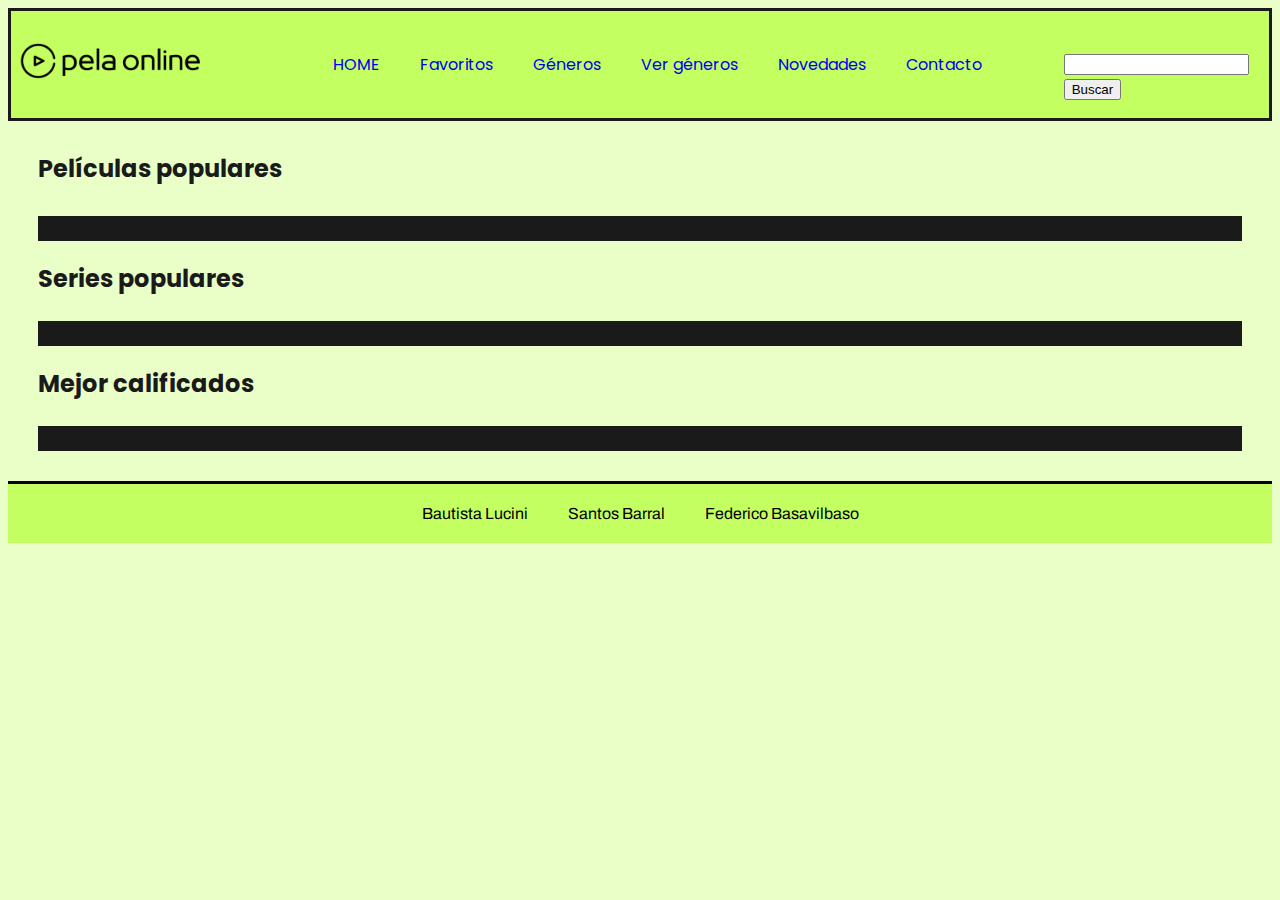
==== index.html @ 8b0bb023 "aplicando js" ====
<!DOCTYPE html>
<html lang="en">
<head>
    <meta charset="UTF-8">
    <meta name="viewport" content="width=device-width, initial-scale=1.0">
    <title>Document</title>
    <link rel="stylesheet" href="./css/styles.css">
    
    <link href="https://fonts.googleapis.com/css2?family=Poppins:wght@500&display=swap" rel="stylesheet">
    <link href="https://fonts.googleapis.com/css2?family=Archivo&display=swap" rel="stylesheet">
</head>
<body>
<header>
    <div class="logo"> <img src="./img/logo.png" alt="logo" height="100px" class="logoResp"> </div>
    
    <nav class="nav">
        <li class="liNav">
        <ul><a href="index.html">HOME</a></ul>
        <ul><a href="favoritos.html">Favoritos</a></ul>
        <ul><a href="generos.html">Géneros</a></ul>
        <ul><a href="ver-generos.html">Ver géneros</a></ul>
        <ul><a href="novedades.html">Novedades</a></ul>
        <ul><a href="contacto.html">Contacto</a></ul>
    </li>
    </nav>

    <form action="resultado-busqueda.html" class="form">
        <input type="search">
        <button>Buscar</button>
    </form>
</header>

<main>
    
<section>

    <h2 class="titulos">Películas populares</h3>
    <div class="section" id="pelPopulares">
    

    </div>

    <h2 class="titulos">Series populares</h2>
    <div class="section" id="serPopulares">

    </div>

    <h2 class="titulos">Mejor calificados</h2>
    <div class="section" id="mejorCalificado">

    </div>
</section>

</main>

<footer>
    <section class="nombresFooter">
        <div class="foot"><p class="p">Bautista Lucini </p></div>
        <div  class="foot"><p class="p">Santos Barral </p></div>
        <div  class="foot"><p class="p">Federico Basavilbaso </p></div>
    </section>

    <div id="logoTMBD"></div>

</footer>

<script src="./js/index.js"></script>
</body>
</html>
---- css/styles.css ----
body{
    background-color: #eaffc7;
    font-family: 'Poppins', sans-serif;
    }
    
header{
    display: flex;
    flex-direction: row;
    background-color: #c4ff61;
    border: #1a1a1a 3px solid;

    }
    
footer{
    background-color: #c4ff61;
    border-top: solid black 3px;
}

.nombresFooter{
    display: flex;
    flex-direction: row;
    flex-wrap: wrap;
    justify-content: center;
}

#logoTMDB{
    
}
     
main{
    margin: 30px;
}
    
.nav{
    display: flex;
    flex-direction: row;
    flex-wrap: wrap;
    justify-content: space-around;
    width: 80vw;
    margin-top: 25px;
}
    
.liNav{
    list-style: none;
    display: flex;
    flex-direction: row;
}

a{
    text-decoration: none;
}
    
.form{
    margin-top: 40px;
    
}
    
.section{
    display: flex;
    flex-wrap: wrap;
    flex-direction: row;
    justify-content: space-between; 
    background-color: #1a1a1a;
    padding: 20px 20px 5px 20px;
    color: white;
}
    
.caja{
    width: 200px;
    padding-bottom: 30px;
}
    
.imgB{
    height: 250px;
    width: 190px;
}
    
h3{
    border-bottom: 3px solid #c4ff61;
}

.titulo{
    border-bottom: 3px solid #c4ff61;
    max-width: 210px;
}
    
.titulos{
    margin-bottom: 25px;
    color: #1a1a1a;
}
#pelPopulares{
    margin: 30px 0px 15px 0px;
}
    
.foot{
    padding: 5px 20px 5px 20px;
}
    
p{
    font-family: 'Archivo', sans-serif;
}

.categ{
    background-color: #1a1a1a;
    padding: 10px 30px 0px 30px;
    color: white;
}

.pelCateg{
    margin: 10px 0px 15px 0px;
}

.lineaVerde{
    border-bottom: #c4ff61 solid 3px;
}

.marginGenero{
    margin-bottom: 40px;
}

.listaGeneros{
    background-color: #1a1a1a;
    padding: 15px 25px 15px 25px;
    margin: 25px;
    color: white;
    list-style: none;
    width: 40vw;
}

.aGeneros{
    text-decoration:none; 
    color:white;
}

.contacto{
    display: flex;
    flex-direction: row;
    justify-content: space-around;    
    }

.justify{
    display: flex;
    flex-direction: row;
    justify-content: space-around;
}

.nombres{
    width: 20vw;
}

.card{
    width: px;
}

@media (max-width: 500px){
    body{
        background-color: #1a1a1a;
        color: white;
    }

    main{
        border: #eaffc7 dotted 2px;
        padding: 10px;
    }

    .titulos{
        color: white;
    }

    header{
        flex-direction: column;
        max-height: 35vh;
    }

    .liNav{
        flex-wrap: wrap;
        justify-content: center;
        font-size: x-small;
  
    }

    .nav{
        margin-top: 0px;
        align-items: center;
    }

    .logo{
        align-self: center;
    }

    .logoResp{
        height: 85px;
    }

    .imgB{
        max-height: 200px;
        max-width: 150px;
    }

    .form{
        align-self: center;
        margin: 15px 0px 15px 0px;

    }

    p{
        display: none;
    }

    .contacto{
        flex-direction: column;
        width: 80vh;
    }

    .column{
        flex-direction: column;
    }

    .mapa{
        height: fit-content;
        width: fit-content;
        margin: 15px 10px 10px 10px;
    }

    .justify{
        flex-direction: column;
    }
}
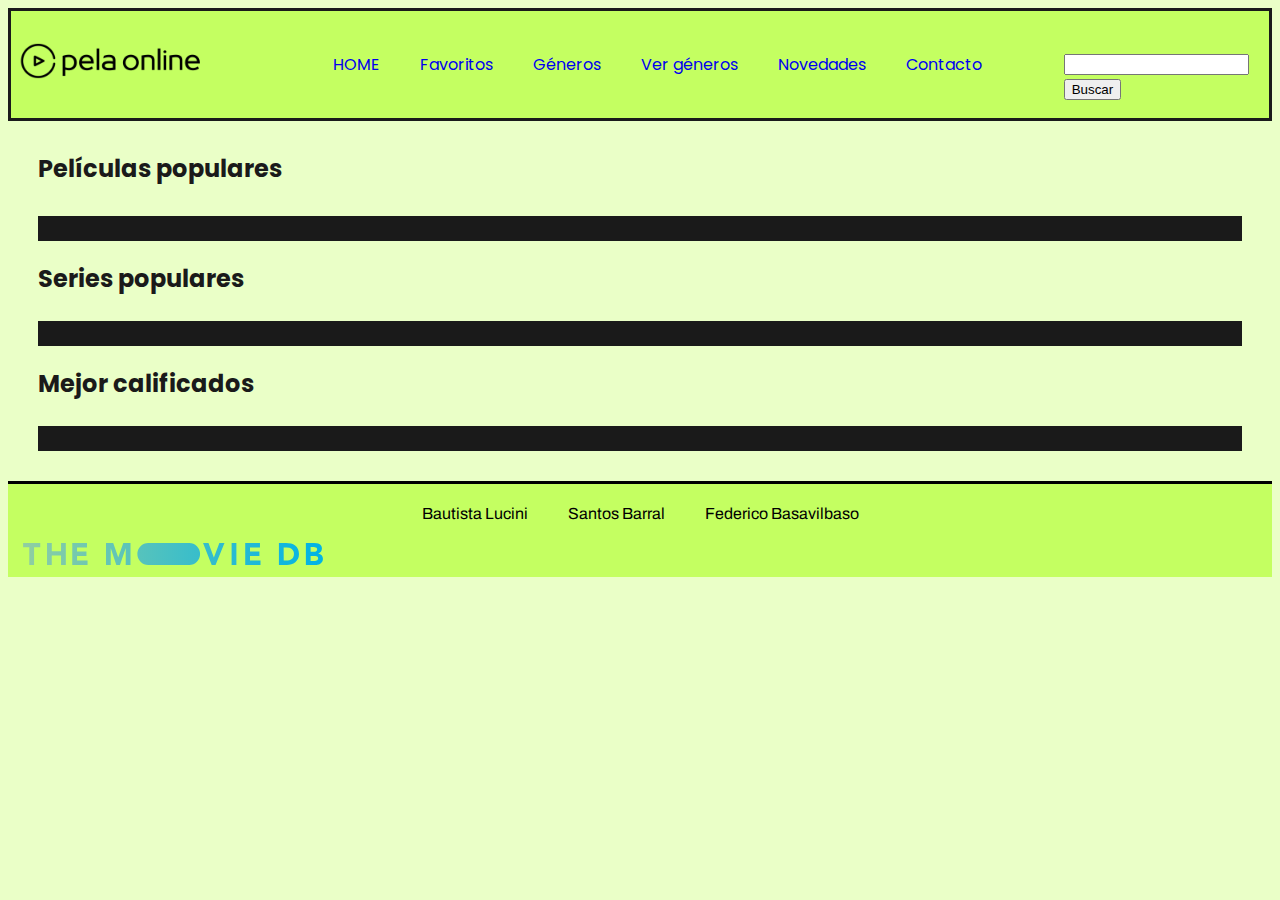
==== commit f92e4637: "footer index" ====
--- a/index.html
+++ b/index.html
@@ -60,7 +60,8 @@
         <div  class="foot"><p class="p">Federico Basavilbaso </p></div>
     </section>
 
-    <div id="logoTMBD"></div>
+    <img src="./img/blue_long.svg" alt="logo TMDB" class="logoTMDB">
+
 
 </footer>
 
--- a/css/styles.css
+++ b/css/styles.css
@@ -23,8 +23,9 @@
     justify-content: center;
 }
 
-#logoTMDB{
-    
+.logoTMDB{
+    width: 300px;
+    margin: 0px 0px 5px 15px;
 }
      
 main{
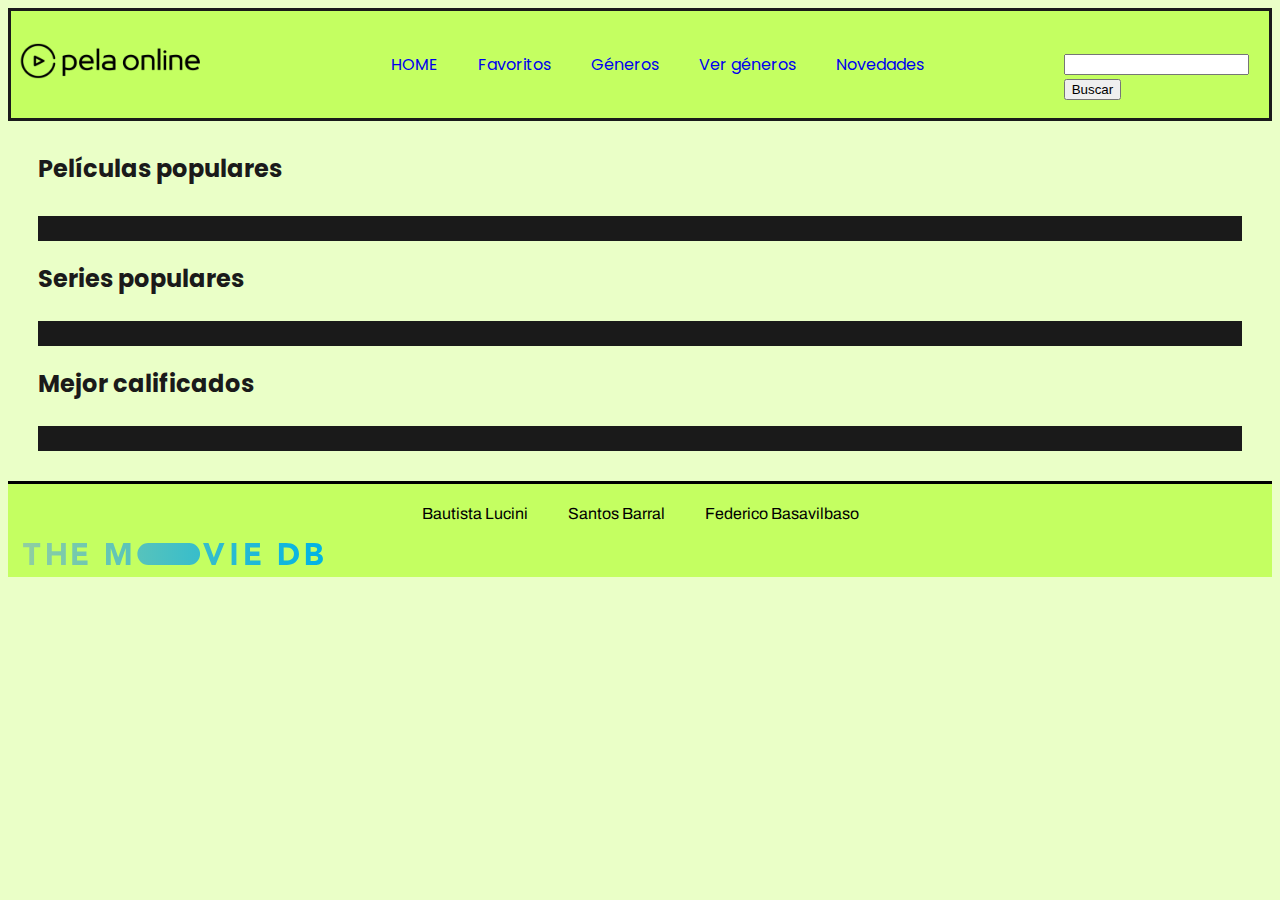
==== commit e333b99e: "corrigiendo estructura, creando archivos" ====
--- a/index.html
+++ b/index.html
@@ -20,7 +20,7 @@
         <ul><a href="generos.html">Géneros</a></ul>
         <ul><a href="ver-generos.html">Ver géneros</a></ul>
         <ul><a href="novedades.html">Novedades</a></ul>
-        <ul><a href="contacto.html">Contacto</a></ul>
+
     </li>
     </nav>
 
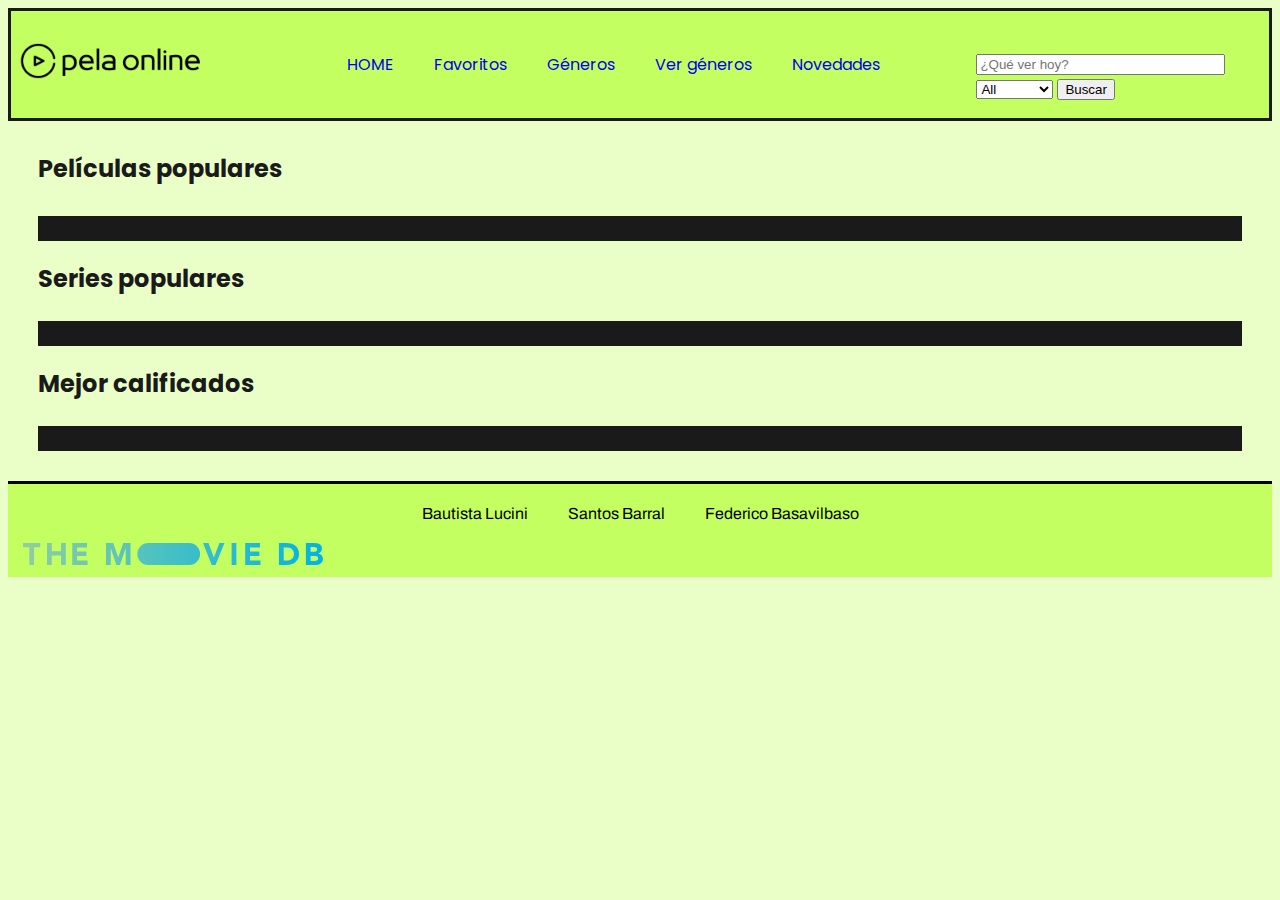
==== commit caac12e9: "buscador22" ====
--- a/index.html
+++ b/index.html
@@ -24,10 +24,17 @@
     </li>
     </nav>
 
-    <form action="resultado-busqueda.html" class="form">
-        <input type="search">
-        <button>Buscar</button>
+    <form action="resultado-busqueda.html" method="get" class="form">
+        <input type="text" name="buscador" value="" placeholder="¿Qué ver hoy?" size="28">
+        <select class = "criterio" name="criterio" >
+            <option value="all">All</option>
+            <option value="peliculas">Películas</option>
+            <option value="series">Series</option>
+          </select>
+        <button type="submit"> Buscar </button>
     </form>
+
+
 </header>
 
 <main>
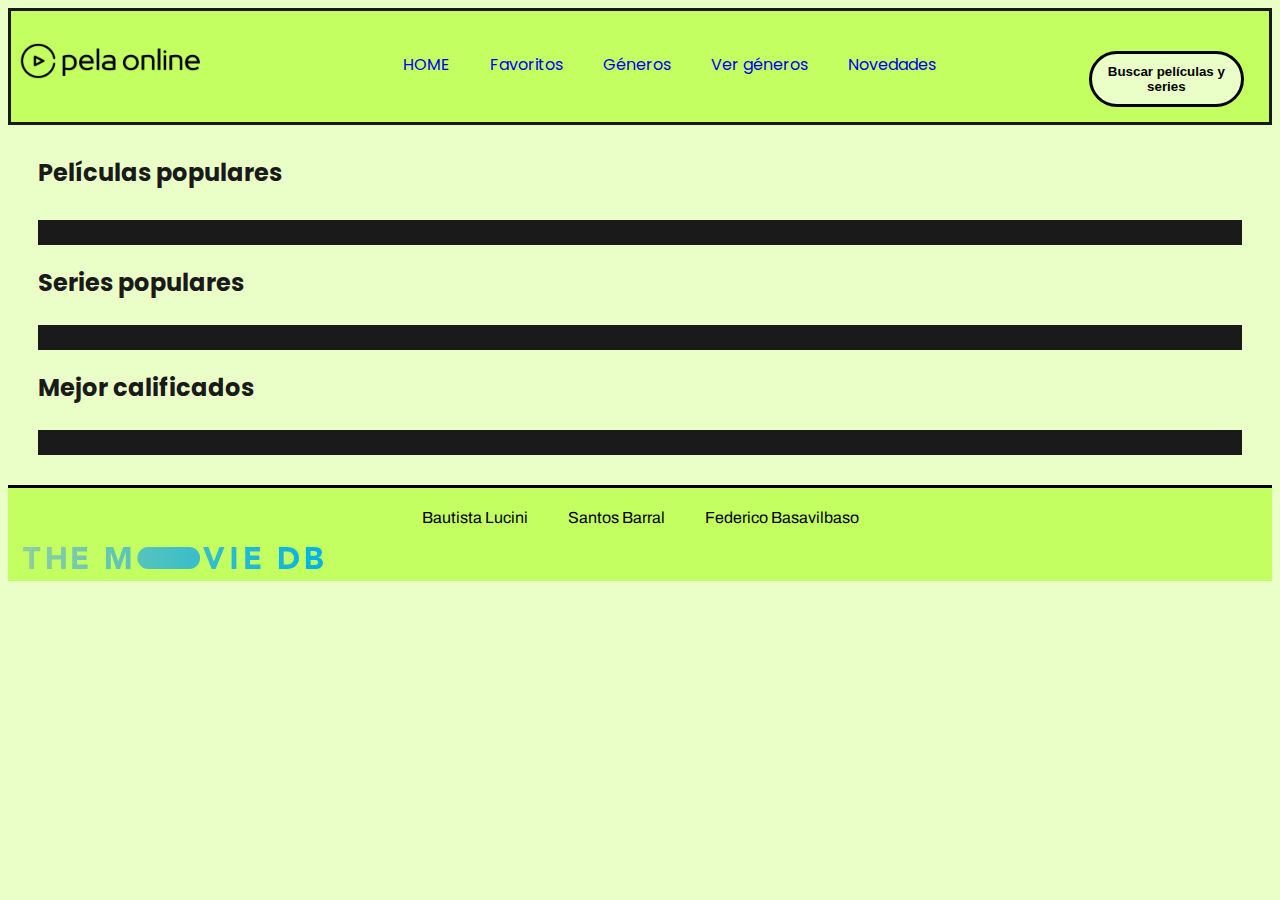
==== commit 130b1395: "bucador" ====
--- a/index.html
+++ b/index.html
@@ -24,14 +24,8 @@
     </li>
     </nav>
 
-    <form action="resultado-busqueda.html" method="get" class="form">
-        <input type="text" name="buscador" value="" placeholder="¿Qué ver hoy?" size="28">
-        <select class = "criterio" name="criterio" >
-            <option value="all">All</option>
-            <option value="peliculas">Películas</option>
-            <option value="series">Series</option>
-          </select>
-        <button type="submit"> Buscar </button>
+    <form action="resultado-busqueda.html" method="get" class="form busqueda">
+        <button type="submit" class="bot"> Buscar películas y series</button>
     </form>
 
 
--- a/css/styles.css
+++ b/css/styles.css
@@ -56,6 +56,18 @@
     
 }
     
+.bot{
+    margin: 0px 25px 15px 0px; 
+    background-color: #eaffc7; 
+    border: black solid; 
+    font-weight: bold;
+    padding: 10px;
+    /*https://javifont.medium.com/gu%C3%ADa-r%C3%A1pida-para-estilos-css-en-botones-4eaca81ad32a */
+    -webkit-border-radius: 28;
+    -moz-border-radius: 28;    
+    border-radius: 28px;
+}
+
 .section{
     display: flex;
     flex-wrap: wrap;
@@ -65,7 +77,7 @@
     padding: 20px 20px 5px 20px;
     color: white;
 }
-    
+
 .caja{
     width: 200px;
     padding-bottom: 30px;
@@ -84,6 +96,12 @@
     border-bottom: 3px solid #c4ff61;
     max-width: 210px;
 }
+
+.tituloDetalle{
+    border-bottom: 3px solid #c4ff61;
+    max-width: 60vw;
+}
+
     
 .titulos{
     margin-bottom: 25px;
@@ -153,6 +171,27 @@
     width: px;
 }
 
+#results {
+    display: flex;
+    flex-wrap: wrap;
+    gap: 20px;
+    justify-content: center;
+  }
+
+  #results div {
+    width: 300px;
+    border: 1px solid #ccc;
+    padding: 10px;
+    border-radius: 5px;
+    margin-bottom: 20px;
+  }
+
+  #results img {
+    width: 100%;
+    height: auto;
+    border-radius: 5px;
+  }
+
 @media (max-width: 500px){
     body{
         background-color: #1a1a1a;
@@ -204,7 +243,7 @@
 
     }
 
-    p{
+    .hide{
         display: none;
     }
 
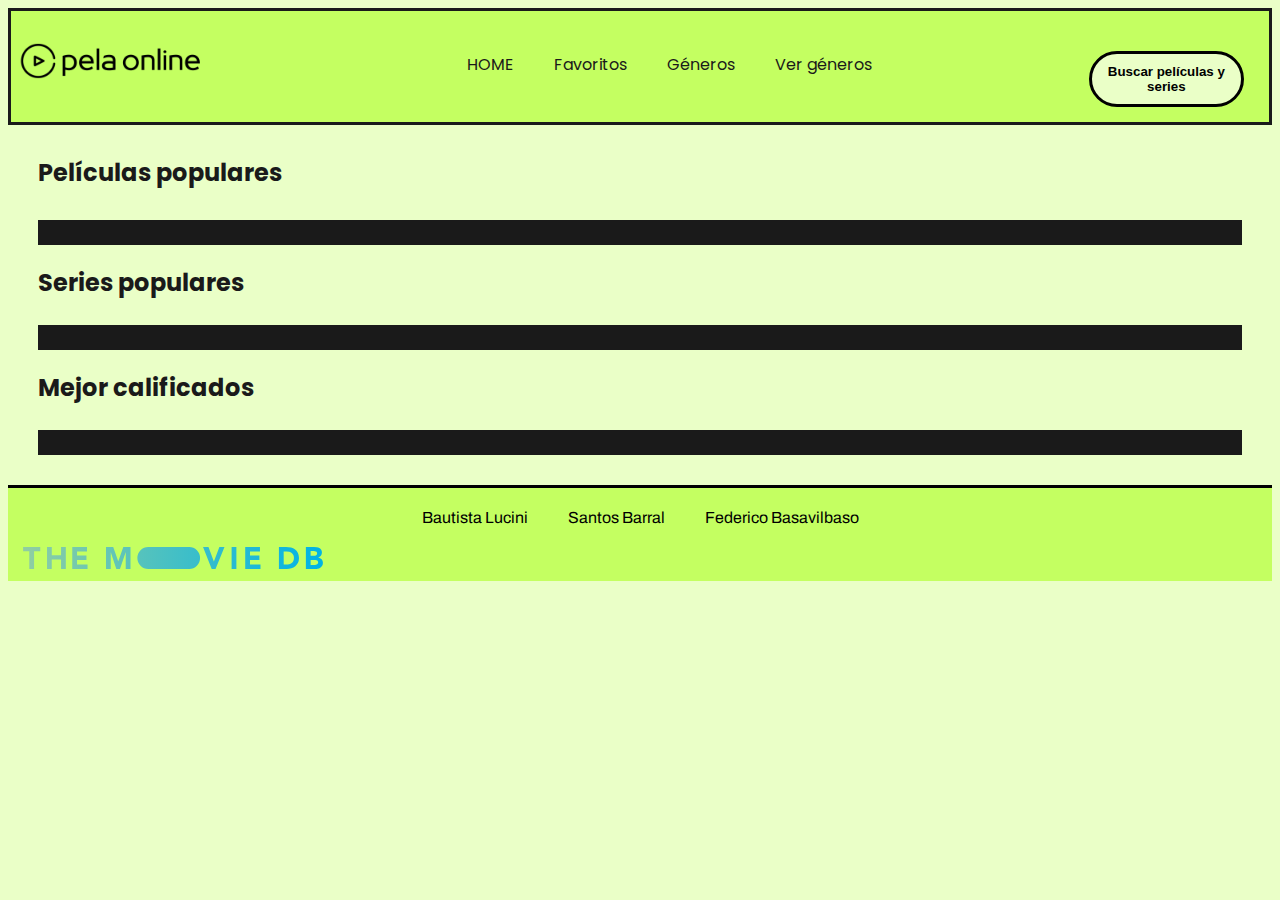
==== commit 0f1cfdc6: "cambios al css" ====
--- a/index.html
+++ b/index.html
@@ -15,11 +15,10 @@
     
     <nav class="nav">
         <li class="liNav">
-        <ul><a href="index.html">HOME</a></ul>
-        <ul><a href="favoritos.html">Favoritos</a></ul>
-        <ul><a href="generos.html">Géneros</a></ul>
-        <ul><a href="ver-generos.html">Ver géneros</a></ul>
-        <ul><a href="novedades.html">Novedades</a></ul>
+        <ul><a href="index.html" class="aHeader">HOME</a></ul>
+        <ul><a href="favoritos.html" class="aHeader">Favoritos</a></ul>
+        <ul><a href="generos.html" class="aHeader">Géneros</a></ul>
+        <ul><a href="ver-generos.html" class="aHeader">Ver géneros</a></ul>
 
     </li>
     </nav>
@@ -27,8 +26,6 @@
     <form action="resultado-busqueda.html" method="get" class="form busqueda">
         <button type="submit" class="bot"> Buscar películas y series</button>
     </form>
-
-
 </header>
 
 <main>
--- a/css/styles.css
+++ b/css/styles.css
@@ -47,9 +47,6 @@
     flex-direction: row;
 }
 
-a{
-    text-decoration: none;
-}
     
 .form{
     margin-top: 40px;
@@ -107,6 +104,7 @@
     margin-bottom: 25px;
     color: #1a1a1a;
 }
+
 #pelPopulares{
     margin: 30px 0px 15px 0px;
 }
@@ -137,7 +135,7 @@
     margin-bottom: 40px;
 }
 
-.listaGeneros{
+.listadosGeneros{
     background-color: #1a1a1a;
     padding: 15px 25px 15px 25px;
     margin: 25px;
@@ -146,10 +144,6 @@
     width: 40vw;
 }
 
-.aGeneros{
-    text-decoration:none; 
-    color:white;
-}
 
 .contacto{
     display: flex;
@@ -161,6 +155,24 @@
     display: flex;
     flex-direction: row;
     justify-content: space-around;
+}
+
+#movieGenres li{
+    list-style: none;
+    display: flex;
+    flex-direction: row;
+}
+
+#tvGenres li{
+    list-style: none;
+    display: flex;
+    flex-direction: row;
+}
+
+.flexColumna{
+    display: flex;
+    flex-direction: column;
+    justify-content: space-between;
 }
 
 .nombres{
@@ -171,26 +183,48 @@
     width: px;
 }
 
-#results {
+.altura{
+    min-height: 80vh;
+}
+
+#search-box {
+    height: 32px;
+    border: 1px solid #cbf3ee;
+    -webkit-border-radius: 15px;
+    -moz-border-radius: 15px;
+    border-radius: 15px;
+    background-color: #fff;
+    overflow: hidden;
+    padding: 5px;
+    }
+
+.buscador{
+    height: 15px;
+    padding: 20px;
+}
+
+#results{
     display: flex;
     flex-wrap: wrap;
-    gap: 20px;
-    justify-content: center;
-  }
-
-  #results div {
-    width: 300px;
-    border: 1px solid #ccc;
-    padding: 10px;
-    border-radius: 5px;
-    margin-bottom: 20px;
-  }
-
-  #results img {
-    width: 100%;
-    height: auto;
-    border-radius: 5px;
-  }
+    flex-direction: row;
+    justify-content: space-between; 
+    margin: 20px;
+}
+
+.cajaBusqueda{
+    border-bottom: 3px dotted #c4ff61;
+    margin-bottom: 10px;
+    min-width: 80vw;
+}
+
+a{
+    text-decoration: none;
+    color: #fff;
+}
+
+.aHeader{
+    color:#1a1a1a;
+}
 
 @media (max-width: 500px){
     body{
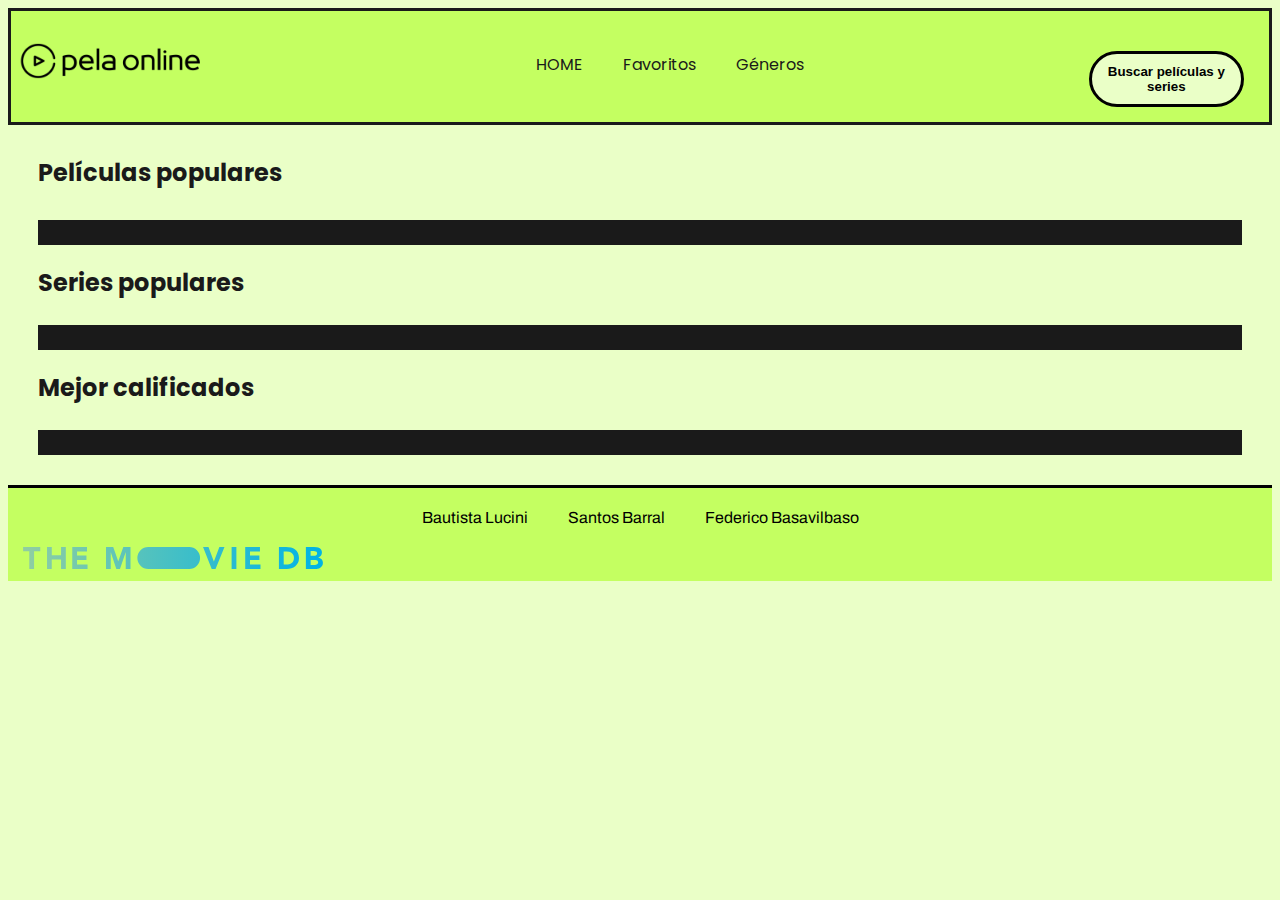
==== commit f687b9f5: "cambios seccion favoritos" ====
--- a/index.html
+++ b/index.html
@@ -18,8 +18,6 @@
         <ul><a href="index.html" class="aHeader">HOME</a></ul>
         <ul><a href="favoritos.html" class="aHeader">Favoritos</a></ul>
         <ul><a href="generos.html" class="aHeader">Géneros</a></ul>
-        <ul><a href="ver-generos.html" class="aHeader">Ver géneros</a></ul>
-
     </li>
     </nav>
 
--- a/css/styles.css
+++ b/css/styles.css
@@ -69,7 +69,7 @@
     display: flex;
     flex-wrap: wrap;
     flex-direction: row;
-    justify-content: space-between; 
+    justify-content: space-around; 
     background-color: #1a1a1a;
     padding: 20px 20px 5px 20px;
     color: white;
@@ -226,6 +226,84 @@
     color:#1a1a1a;
 }
 
+#movieGenres,
+#tvGenres {
+  list-style: none;
+  padding: 0;
+}
+
+#movieGenres li,
+#tvGenres li {
+  margin-bottom: 5px;
+}
+
+#movieGenres li a,
+#tvGenres li a {
+  text-decoration: none;
+  color: #333;
+  display: block;
+  padding: 5px;
+  border: 1px solid #ccc;
+  border-radius: 5px;
+  transition: background-color 0.3s ease;
+}
+
+#movieGenres li a,
+#tvGenres li a{
+    color: #333;
+  background-color: #ccc;
+}
+
+#movieGenres li a:hover,
+#tvGenres li a:hover {
+  background-color: #f0f0f0;
+}
+
+#genreDetails {
+  display: grid;
+  grid-template-columns: repeat(auto-fill, minmax(200px, 1fr));
+  gap: 20px;
+}
+
+#genreDetails > div {
+  border: 1px solid #ccc;
+  border-radius: 5px;
+  padding: 10px;
+  transition: transform 0.3s ease;
+  cursor: pointer;
+}
+
+#genreDetails > div:hover {
+  transform: scale(1.05);
+}
+
+#genreDetails img {
+  width: 100%;
+  height: auto;
+  margin-bottom: 10px;
+  border-radius: 3px;
+}
+
+
+.cajaPelicula{
+    background-color: #1a1a1a;
+    color: #ccc;
+    border: #c4ff61 4px solid;
+}
+
+.favorito{
+    padding: 15px;
+}
+
+.favorito img{
+    height: 250px;
+    width: 190px;
+}
+
+.botonFavorito{
+    max-height: 25px;
+}
+
 @media (max-width: 500px){
     body{
         background-color: #1a1a1a;
